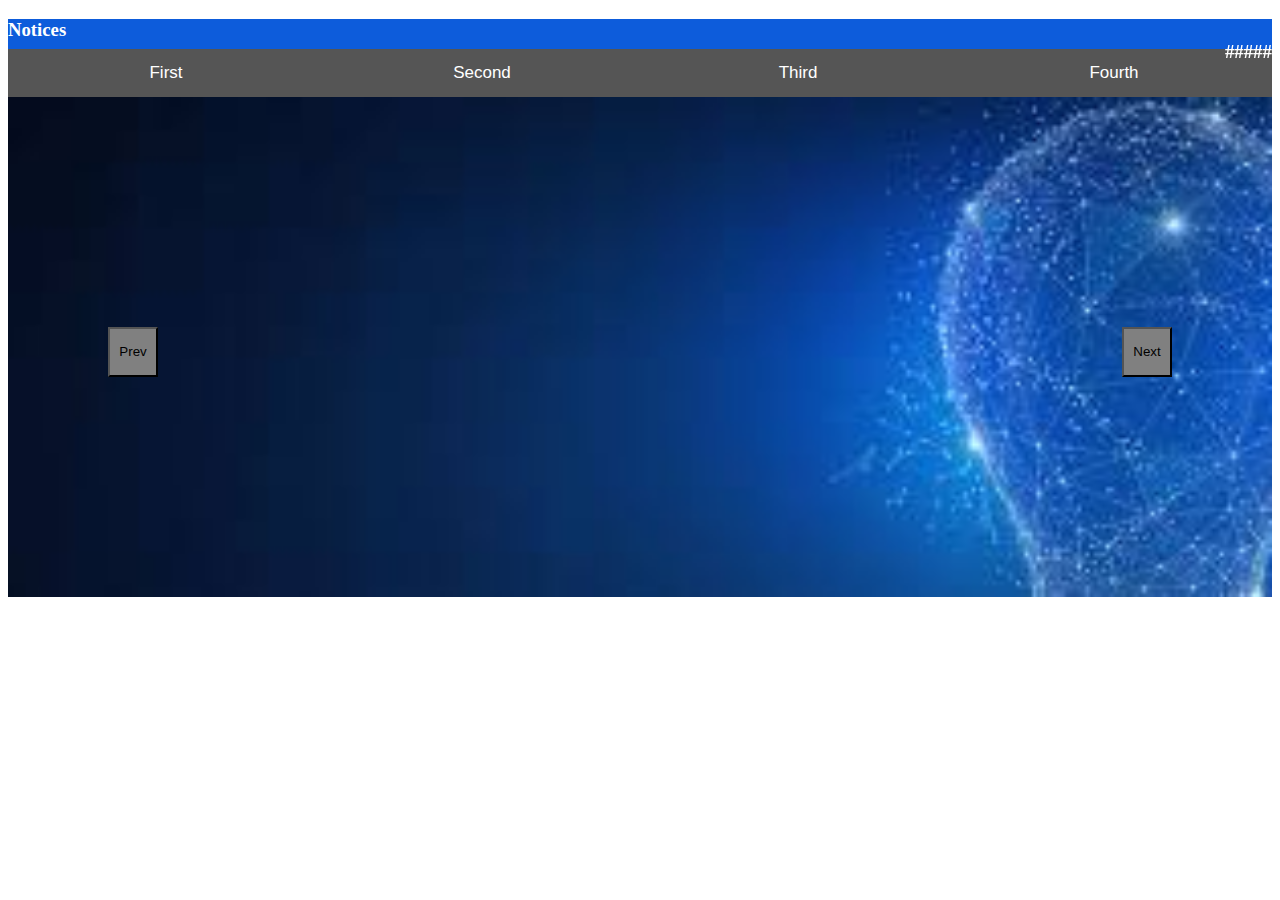
==== Html/demo.html @ 4f50e9b6 "Add files via upload" ====
<!DOCTYPE html>
<html>
<head>
<link rel="stylesheet" href="Style.css">
</head>
<body>
	<div class="hd">
		<h3 id="not">Notices<marquee>######################**************************************************************##</marquee></h3>
		<!--<input type="text" placeholder="Search here...">-->
	</div>
	<header>
	<button class="dimn">First</button>
	<button class="dimn">Second</button>
	<button class="dimn">Third</button>
	<button class="dimn">Fourth</button>
	</header>
	<div class="mainbg" >
		<button id="next">Next</button>
		<button id="prev">Prev</button>
	</div>
</body>
</html>
---- Html/Style.css ----
.hd{
	background-color: #0d5cdb;
	width: 100%;
	height: 30px;
	color: white;
}
.dimn{
    background-color: #555;
    color: white;
    float: left;
    border: none;
    outline: none;
    cursor: pointer;
    padding: 14px 16px;
    font-size: 17px;
    width: 25%;
}

.dimn:hover {
    background-color: #777;
}

.mainbg {
	background-color:#777;
	width: 100%;
    height: 500px;
    overflow: hidden;
    background: url("download1.jpeg") no-repeat;
    background-size: cover;
  
}
#search {
    float: right;
    padding: 6px;
    border: none;
    margin-top: 8px;
    margin-right: 16px;
    font-size: 17px;
}
#next{
	width: 50px;
	height: 50px;
	float: right;
	background-color: gray;
	margin-top: 230px;
	margin-right: 100px;
}
#prev{
	width: 50px;
	height: 50px;
	float: left;
	background-color: gray;
	margin-top: 230px;
	margin-left: 100px;	
}
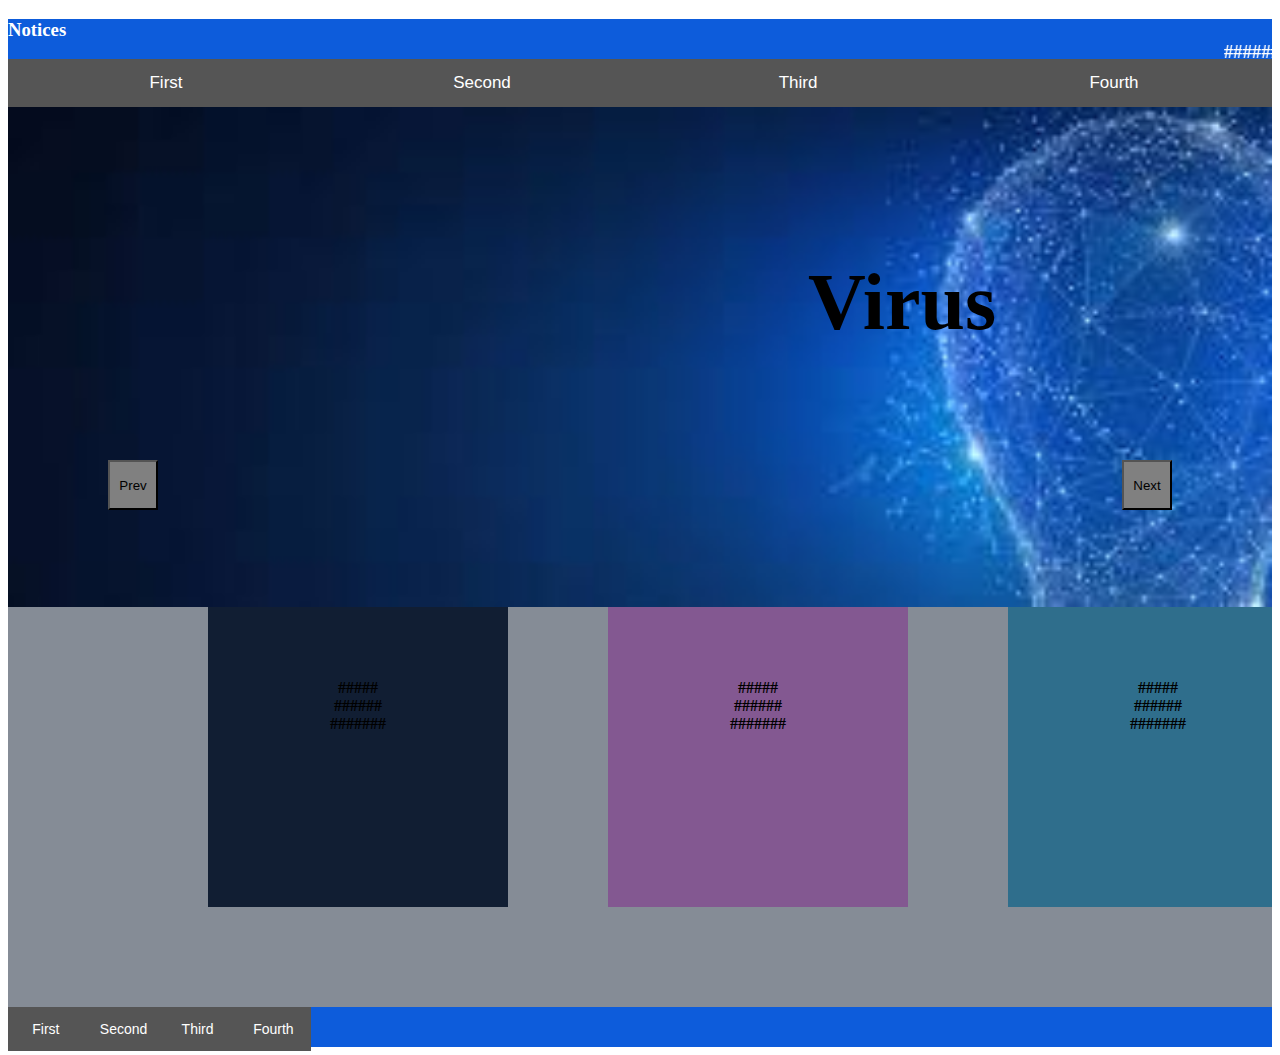
==== commit f1ceaf38: "Add files via upload" ====
--- a/Html/demo.html
+++ b/Html/demo.html
@@ -6,7 +6,7 @@
 </head>
 <body>
 	<div class="hd">
-		<h3 id="not">Notices<marquee>######################**************************************************************##</marquee></h3>
+		<h3 id="not">Notices<marquee>#############################################**************************************************************</marquee></h3>
 		<!--<input type="text" placeholder="Search here...">-->
 	</div>
 	<header>
@@ -16,8 +16,21 @@
 	<button class="dimn">Fourth</button>
 	</header>
 	<div class="mainbg" >
+		<h1><b>Virus<b></h1>
 		<button id="next">Next</button>
 		<button id="prev">Prev</button>
 	</div>
+	<div class="midbg">
+		<div class="overlay"><center></br></br></br></br>#####</br>######</br>#######</br></center></div>
+		<div class="overlay2"><center></br></br></br></br>#####</br>######</br>#######</br></center></div>
+		<div class="overlay3"><center></br></br></br></br>#####</br>######</br>#######</br></center></div>
+		<div class="overlay4"><center></br></br></br></br>#####</br>######</br>#######</br></center></div>
+	</div>
+	<footer class="hd">
+	<button class="dim">First</button>
+	<button class="dim">Second</button>
+	<button class="dim">Third</button>
+	<button class="dim">Fourth</button>
+	</footer>
 </body>
 </html> 
--- a/Html/Style.css
+++ b/Html/Style.css
@@ -1,7 +1,7 @@
 .hd{
 	background-color: #0d5cdb;
 	width: 100%;
-	height: 30px;
+	height: 40px;
 	color: white;
 }
 .dimn{
@@ -15,6 +15,17 @@
     font-size: 17px;
     width: 25%;
 }
+.dim{
+    background-color: #555;
+    color: white;
+    float: left;
+    border: none;
+    outline: none;
+    cursor: pointer;
+    padding: 14px 16px;
+    font-size: 14px;
+    width: 6%;
+}
 
 .dimn:hover {
     background-color: #777;
@@ -27,6 +38,7 @@
     overflow: hidden;
     background: url("download1.jpeg") no-repeat;
     background-size: cover;
+    position: relative;
   
 }
 #search {
@@ -42,7 +54,7 @@
 	height: 50px;
 	float: right;
 	background-color: gray;
-	margin-top: 230px;
+	margin-top: 100px;
 	margin-right: 100px;
 }
 #prev{
@@ -50,6 +62,67 @@
 	height: 50px;
 	float: left;
 	background-color: gray;
-	margin-top: 230px;
+	margin-top: 100px;
 	margin-left: 100px;	
 }
+.overlay{
+  position: absolute;
+  top: 0;
+  left: 0;
+  width: 300px;
+  height: 300px;
+  z-index: 10;
+  margin-top: 0px;
+  margin-left: 200px;
+  background-color: #111e33; 
+}
+.overlay2{
+  position: absolute;
+  top: 0;
+  left: 0;
+  width: 300px;
+  height: 300px;
+  z-index: 10;
+  margin-top: 0px;
+  margin-left: 600px;
+  background-color: #835891; 
+}
+.overlay3{
+  position: absolute;
+  top: 0;
+  left: 0;
+  width: 300px;
+  height: 300px;
+  z-index: 10;
+  margin-top: 0px;
+  margin-left: 1000px;
+  background-color: #2f6e8c; 
+}
+.overlay4{
+  position: absolute;
+  top: 0;
+  left: 0;
+  width: 300px;
+  height: 300px;
+  z-index: 10;
+  margin-top: 0px;
+  margin-left: 1400px;
+  background-color: #18681a; 
+}
+.midbg {
+	background-color:#858c96;
+	width: 100%;
+    height: 400px;
+    overflow: hidden;
+    background-size: cover;
+    position: relative;
+    /*background: url("mid.jpeg") no-repeat;*/
+    background-size: cover;
+    position: relative;
+}
+h1{
+	font-size: 80px;
+	max-height: 50px;
+	margin-left: 800px;
+	margin-top: 150px;
+}